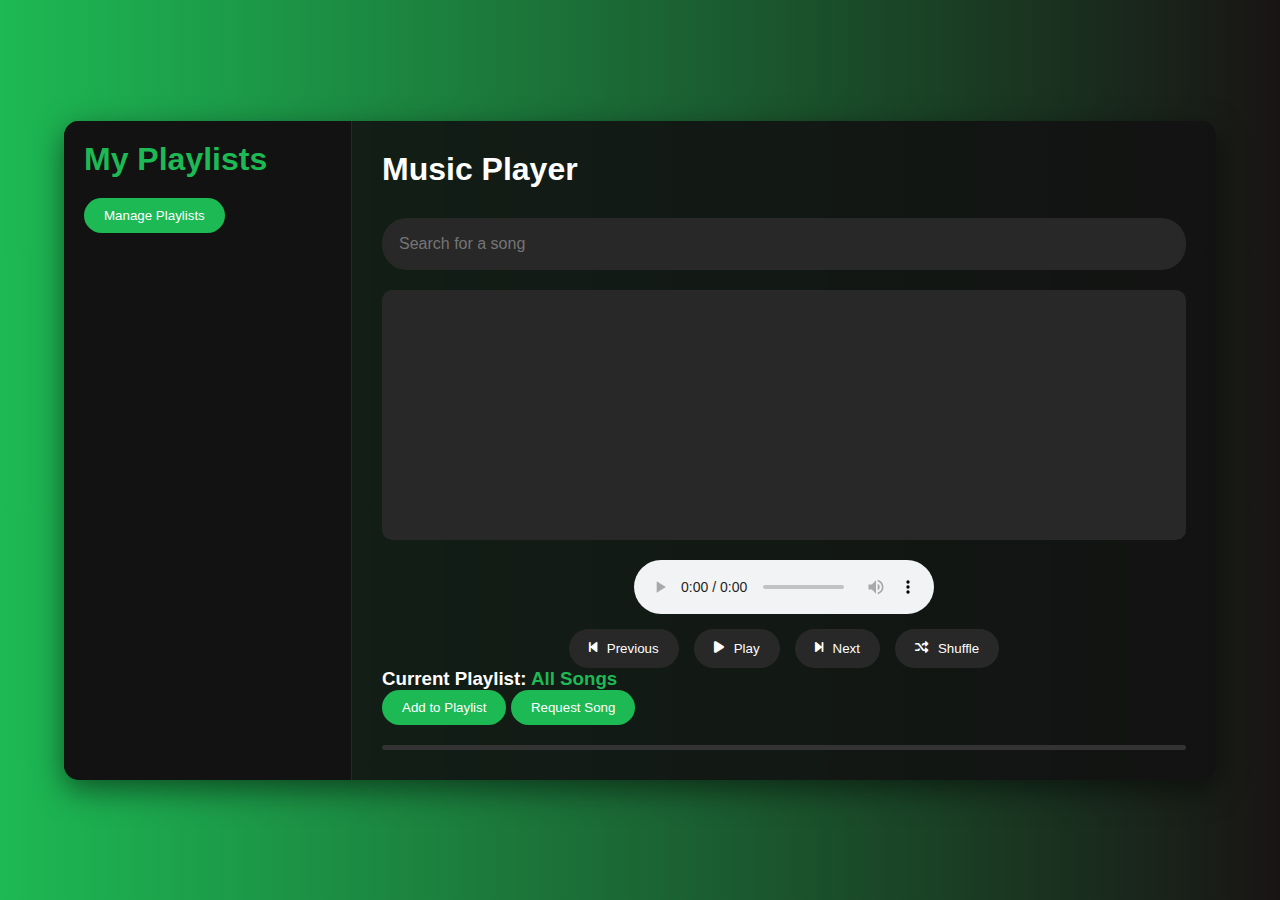
==== templates/index.html @ 26d9a5dd "new" ====
<!DOCTYPE html>
<html lang="en">
<head>
    <meta charset="UTF-8">
    <meta name="viewport" content="width=device-width, initial-scale=1.0">
    <title>Spotify-like Music Player</title>
    <link rel="stylesheet" href="https://cdnjs.cloudflare.com/ajax/libs/font-awesome/6.0.0-beta3/css/all.min.css">
    <link rel="stylesheet" href="/static/styles.css">
</head>
<body>
<div class="container">
    <div class="sidebar">
        <h2>My Playlists</h2>
        <div id="playlistList">
            <!-- Playlists will be dynamically loaded here -->
        </div>
        <button onclick="window.location.href='/playlists'">Manage Playlists</button>
    </div>

    <div class="player-container">
        <h2>Music Player</h2>
        
        <div class="search-container">
            <input type="text" id="songSearch" placeholder="Search for a song" onkeyup="filterSongs()">
        </div>

        <select id="songSelector" size="10" onchange="updateSongDetails()">
            <!-- Songs will be dynamically loaded here -->
        </select>

        <div class="audio-controls">
            <audio id="audioPlayer" controls>
                <source id="audioSource" src="" type="audio/mp3">
                Your browser does not support the audio element.
            </audio>
            
            <div class="player-buttons">
                <button id="prevButton" onclick="previousSong()">
                    <i class="fas fa-step-backward"></i> Previous
                </button>
                <button id="playButton" onclick="playSelectedSong()">
                    <i class="fas fa-play"></i> Play
                </button>
                <button id="nextButton" onclick="nextSong()">
                    <i class="fas fa-step-forward"></i> Next
                </button>
                <button id="shuffleButton" onclick="toggleShuffle()">
                    <i class="fas fa-random"></i> Shuffle
                </button>
            </div>
        </div>

        <div class="current-playlist">
            <h3>Current Playlist: <span id="currentPlaylistName">All Songs</span></h3>
        </div>

        <div class="song-actions">
            <button onclick="addToPlaylist()">Add to Playlist</button>
            <button onclick="window.location.href='/request-song'">Request Song</button>
        </div>

        <div class="progress-container">
            <div id="progressBar" class="progress-bar"></div>
        </div>
    </div>
</div>

<script>
    const songSelector = document.getElementById('songSelector');
    const audioPlayer = document.getElementById('audioPlayer');
    const audioSource = document.getElementById('audioSource');
    const songSearch = document.getElementById('songSearch');
    const currentPlaylistNameEl = document.getElementById('currentPlaylistName');
    const playlistListEl = document.getElementById('playlistList');
    const progressBar = document.getElementById('progressBar');

    let allSongs = [];
    let currentPlaylist = [];
    let currentSongIndex = 0;
    let shuffleMode = false;
    let currentPlaylistId = null;

    async function loadSongs() {
        try {
            const response = await fetch('/songs');
            allSongs = await response.json();
            currentPlaylist = allSongs;  // Set initial playlist to all songs
            loadSongOptions(allSongs);
        } catch (error) {
            console.error('Error loading songs:', error);
        }
    }

    async function loadPlaylists() {
        try {
            const response = await fetch('/playlists');
            const playlists = await response.json();
            
            playlistListEl.innerHTML = '';
            playlists.forEach(playlist => {
                const playlistEl = document.createElement('div');
                playlistEl.className = 'playlist-item';
                playlistEl.textContent = playlist.name;
                playlistEl.onclick = () => loadPlaylist(playlist.id);
                playlistListEl.appendChild(playlistEl);
            });
        } catch (error) {
            console.error('Error loading playlists:', error);
        }
    }

    function loadSongOptions(songs) {
        songSelector.innerHTML = '';
        songs.forEach((song, index) => {
            const option = document.createElement('option');
            option.value = index;
            option.textContent = song;
            songSelector.appendChild(option);
        });
    }

    function updateSongDetails() {
        const selectedSongIndex = songSelector.selectedIndex;
        if (selectedSongIndex === -1) return;

        currentSongIndex = selectedSongIndex;
        playSelectedSong();
    }

    function playSelectedSong() {
        if (currentPlaylist.length === 0) return;

        const selectedSong = currentPlaylist[currentSongIndex];
        audioSource.src = `/library/${selectedSong}`;
        audioPlayer.load();
        audioPlayer.play();

        // Highlight the selected song in the selector
        songSelector.selectedIndex = currentSongIndex;
    }

    function nextSong() {
        if (currentPlaylist.length === 0) return;

        if (shuffleMode) {
            currentSongIndex = Math.floor(Math.random() * currentPlaylist.length);
        } else {
            currentSongIndex = (currentSongIndex + 1) % currentPlaylist.length;
        }
        
        songSelector.selectedIndex = currentSongIndex;
        playSelectedSong();
    }

    function previousSong() {
        if (currentPlaylist.length === 0) return;

        if (shuffleMode) {
            currentSongIndex = Math.floor(Math.random() * currentPlaylist.length);
        } else {
            currentSongIndex = (currentSongIndex - 1 + currentPlaylist.length) % currentPlaylist.length;
        }
        
        songSelector.selectedIndex = currentSongIndex;
        playSelectedSong();
    }

    function toggleShuffle() {
        shuffleMode = !shuffleMode;
        const shuffleButton = document.getElementById('shuffleButton');
        shuffleButton.classList.toggle('active');
        shuffleButton.querySelector('i').classList.toggle('fa-random');
        shuffleButton.querySelector('i').classList.toggle('fa-sync');
    }

    async function loadPlaylist(playlistId) {
        try {
            const response = await fetch(`/playlist/${playlistId}`);
            const playlist = await response.json();
            
            currentPlaylist = playlist.songs;
            currentPlaylistId = playlistId;
            currentPlaylistNameEl.textContent = playlist.name;
            
            loadSongOptions(currentPlaylist);
            
            if (currentPlaylist.length > 0) {
                currentSongIndex = 0;
                playSelectedSong();
            }
        } catch (error) {
            console.error('Error loading playlist:', error);
        }
    }

    async function addToPlaylist() {
        if (!currentPlaylistId) {
            alert('Please select a playlist first');
            return;
        }

        const selectedSong = songSelector.options[songSelector.selectedIndex].text;
        try {
            const response = await fetch(`/playlist/${currentPlaylistId}/add-song`, {
                method: 'POST',
                headers: { 'Content-Type': 'application/json' },
                body: JSON.stringify({ song: selectedSong })
            });

            const result = await response.json();
            alert(result.message);
        } catch (error) {
            console.error('Error adding song to playlist:', error);
        }
    }

    audioPlayer.ontimeupdate = function() {
        const progress = (audioPlayer.currentTime / audioPlayer.duration) * 100;
        progressBar.style.width = `${progress}%`;
    };

    // Auto-play next song
    audioPlayer.onended = nextSong;

    // Initialize the page
    loadSongs();
    loadPlaylists();
</script>
</body>
</html>
---- static/styles.css ----
body {
    font-family: 'Circular', Arial, sans-serif;
    background: linear-gradient(135deg, #1DB954 0%, #191414 100%);
    color: #fff;
    margin: 0;
    padding: 0;
    min-height: 100vh;
    display: flex;
    justify-content: center;
    align-items: center;
}

.container {
    display: flex;
    width: 90%;
    max-width: 1200px;
    background-color: rgba(18, 18, 18, 0.9);
    border-radius: 15px;
    box-shadow: 0 10px 30px rgba(0, 0, 0, 0.5);
    overflow: hidden;
}

.sidebar {
    width: 25%;
    background-color: #121212;
    padding: 20px;
    border-right: 1px solid #282828;
}

.playlist-creation {
    display: flex;
    margin-bottom: 20px;
}

#newPlaylistName {
    flex-grow: 1;
    padding: 10px;
    background-color: #282828;
    border: 1px solid #404040;
    color: white;
    margin-right: 10px;
}

.create-btn {
    background-color: #1db954;
    color: white;
    border: none;
    padding: 10px 20px;
    cursor: pointer;
    transition: background-color 0.3s;
}

.create-btn:hover {
    background-color: #1aa34a;
}

.playlists-grid {
    display: grid;
    grid-template-columns: repeat(auto-fill, minmax(200px, 1fr));
    gap: 20px;
}

.playlist-card {
    background-color: #282828;
    border-radius: 8px;
    padding: 15px;
    text-align: center;
    transition: transform 0.3s;
}

.playlist-card:hover {
    transform: scale(1.05);
}

.playlist-actions {
    display: flex;
    justify-content: space-between;
    margin-top: 15px;
}

.btn {
    background-color: #1db954;
    color: white;
    text-decoration: none;
    padding: 8px 15px;
    border-radius: 4px;
    transition: background-color 0.3s;
}

.btn:hover {
    background-color: #1aa34a;
}

#songUploadModal {
    display: none;
    position: fixed;
    top: 0;
    left: 0;
    width: 100%;
    height: 100%;
    background: rgba(0, 0, 0, 0.7);
    justify-content: center;
    align-items: center;
}

.modal-content {
    background-color: #282828;
    padding: 30px;
    border-radius: 10px;
    width: 400px;
}

#playlistSongs {
    width: 100%;
    background-color: #1e1e1e;
    color: white;
    border: 1px solid #404040;
    margin-bottom: 15px;
}

button {
    background-color: #1db954;
    color: white;
    border: none;
    padding: 10px 20px;
    border-radius: 25px;
    transition: background-color 0.3s ease;
}

button:hover {
    background-color: #1aa34a;
}

button:focus {
    outline: 2px solid #1db954;
    outline-offset: 2px;
}

.player-container {
    width: 75%;
    padding: 30px;
    display: flex;
    flex-direction: column;
}

.search-container {
    margin-bottom: 20px;
    position: relative;
}

.search-container input {
    width: 100%;
    padding: 12px 15px;
    border: none;
    border-radius: 25px;
    background-color: #282828;
    color: #fff;
    font-size: 16px;
    transition: all 0.3s ease;
}

.search-container input:focus {
    outline: 2px solid #1DB954;
}

#songSelector {
    width: 100%;
    height: 250px;
    background-color: #282828;
    color: #fff;
    border: none;
    border-radius: 10px;
    padding: 10px;
    overflow-y: auto;
}

#songSelector option {
    padding: 10px;
    margin: 5px 0;
    background-color: #333;
    border-radius: 5px;
}

#songSelector option:hover {
    background-color: #444;
}

.audio-controls {
    display: flex;
    flex-direction: column;
    align-items: center;
    margin-top: 20px;
}

.player-buttons {
    display: flex;
    gap: 15px;
    margin-top: 15px;
}

.player-buttons button {
    background-color: #282828;
    color: #fff;
    border: none;
    padding: 12px 20px;
    border-radius: 25px;
    cursor: pointer;
    transition: all 0.3s ease;
    display: flex;
    align-items: center;
    gap: 10px;
}

.player-buttons button:hover {
    background-color: #1DB954;
}

.progress-container {
    width: 100%;
    height: 5px;
    background-color: #333;
    margin-top: 20px;
    border-radius: 5px;
    cursor: pointer;
}

.progress-bar {
    width: 0%;
    height: 100%;
    background-color: #1DB954;
    border-radius: 5px;
}

.playlist-item {
    padding: 10px;
    margin: 5px 0;
    background-color: #282828;
    border-radius: 5px;
    cursor: pointer;
    transition: all 0.3s ease;
}

.playlist-item:hover {
    background-color: #1DB954;
}

.sidebar h2 {
    color: #1DB954;
    margin-bottom: 20px;
}

#currentPlaylistName {
    color: #1DB954;
}

/* Spotify-inspired color palette and typography */
:root {
    --spotify-green: #1DB954;
    --spotify-dark-green: #1AA34A;
    --background-dark: #191414;
    --background-medium: #282828;
    --background-light: #1E1E1E;
    --text-light: #FFFFFF;
    --text-muted: #B3B3B3;
}

* {
    box-sizing: border-box;
    margin: 0;
    padding: 0;
}

body {
    font-family: 'Circular', Arial, sans-serif;
    background: linear-gradient(to right, var(--spotify-green), var(--background-dark));
    color: var(--text-light);
    min-height: 100vh;
    display: flex;
    justify-content: center;
    align-items: center;
}

.form-container {
    background-color: var(--background-light);
    padding: 40px;
    border-radius: 15px;
    box-shadow: 0 10px 30px rgba(0, 0, 0, 0.3);
    width: 100%;
    max-width: 450px;
    text-align: center;
    transition: transform 0.3s ease;
}

.form-container:hover {
    transform: scale(1.02);
}

h2 {
    font-size: 2rem;
    margin-bottom: 30px;
    color: var(--text-light);
    font-weight: bold;
}

.input-wrapper {
    position: relative;
    margin-bottom: 25px;
}

input[type="text"] {
    width: 100%;
    padding: 15px;
    font-size: 16px;
    border-radius: 25px;
    border: 2px solid var(--background-medium);
    background-color: var(--background-medium);
    color: var(--text-light);
    transition: all 0.3s ease;
}

input[type="text"]:focus {
    outline: none;
    border-color: var(--spotify-green);
    box-shadow: 0 0 10px rgba(29, 185, 84, 0.3);
}

.btn {
    display: inline-block;
    padding: 15px 30px;
    font-size: 16px;
    background-color: var(--spotify-green);
    color: var(--text-light);
    border: none;
    border-radius: 25px;
    cursor: pointer;
    transition: all 0.3s ease;
    margin: 0 10px;
}

.btn:hover {
    background-color: var(--spotify-dark-green);
    transform: translateY(-3px);
    box-shadow: 0 5px 15px rgba(0, 0, 0, 0.2);
}

.btn:active {
    transform: translateY(1px);
}

.home-button {
    background-color: #2196F3;
    margin-top: 15px;
}

.home-button:hover {
    background-color: #1e88e5;
}

.response-message {
    margin-top: 20px;
    font-size: 1rem;
    height: 30px;
    opacity: 0;
    transition: opacity 0.3s ease;
}

.response-message.success {
    color: var(--spotify-green);
    opacity: 1;
}

.response-message.error {
    color: #FF5722;
    opacity: 1;
}

/* Responsive adjustments */
@media (max-width: 480px) {
    .form-container {
        width: 90%;
        padding: 25px;
    }

    .btn {
        padding: 12px 25px;
    }
}
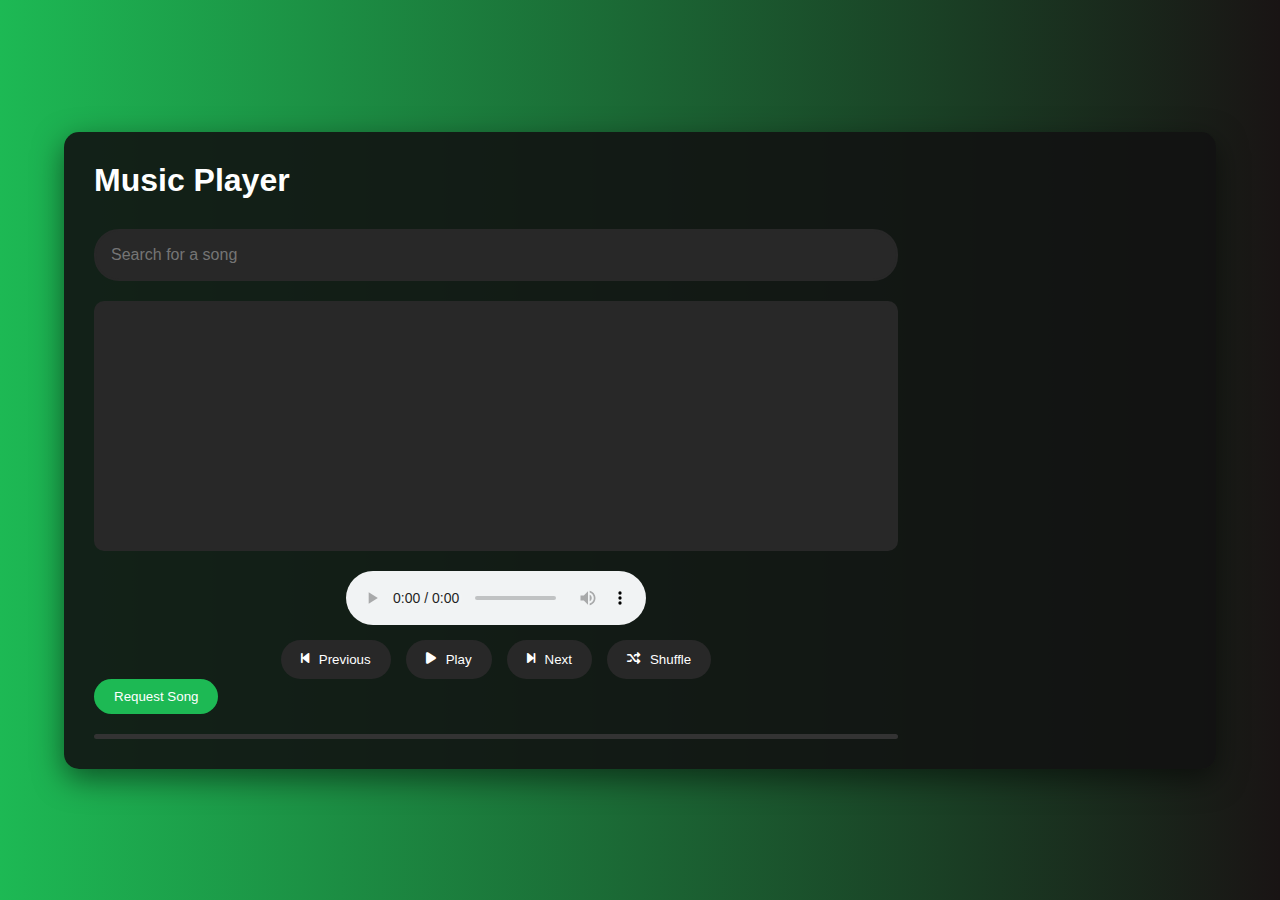
==== commit 327acc1a: "yeahh" ====
--- a/templates/index.html
+++ b/templates/index.html
@@ -3,228 +3,54 @@
 <head>
     <meta charset="UTF-8">
     <meta name="viewport" content="width=device-width, initial-scale=1.0">
-    <title>Spotify-like Music Player</title>
+    <title>My Music Player</title>
     <link rel="stylesheet" href="https://cdnjs.cloudflare.com/ajax/libs/font-awesome/6.0.0-beta3/css/all.min.css">
     <link rel="stylesheet" href="/static/styles.css">
+    <script src="static/scripts.js"></script>
 </head>
 <body>
-<div class="container">
-    <div class="sidebar">
-        <h2>My Playlists</h2>
-        <div id="playlistList">
-            <!-- Playlists will be dynamically loaded here -->
-        </div>
-        <button onclick="window.location.href='/playlists'">Manage Playlists</button>
-    </div>
+    <div class="container">
+        <div class="player-container">
+            <h2>Music Player</h2>
+            
+            <div class="search-container">
+                <input type="text" id="songSearch" placeholder="Search for a song" onkeyup="filterSongs()">
+            </div>
 
-    <div class="player-container">
-        <h2>Music Player</h2>
-        
-        <div class="search-container">
-            <input type="text" id="songSearch" placeholder="Search for a song" onkeyup="filterSongs()">
-        </div>
+            <select id="songSelector" size="10" onchange="updateSongDetails()">
+                <!-- Songs will be dynamically loaded here -->
+            </select>
 
-        <select id="songSelector" size="10" onchange="updateSongDetails()">
-            <!-- Songs will be dynamically loaded here -->
-        </select>
+            <div class="audio-controls">
+                <audio id="audioPlayer" controls>
+                    <source id="audioSource" src="" type="audio/mp3">
+                    Your browser does not support the audio element.
+                </audio>
+                
+                <div class="player-buttons">
+                    <button id="prevButton" onclick="previousSong()">
+                        <i class="fas fa-step-backward"></i> Previous
+                    </button>
+                    <button id="playButton" onclick="playSelectedSong()">
+                        <i class="fas fa-play"></i> Play
+                    </button>
+                    <button id="nextButton" onclick="nextSong()">
+                        <i class="fas fa-step-forward"></i> Next
+                    </button>
+                    <button id="shuffleButton" onclick="toggleShuffle()">
+                        <i class="fas fa-random"></i> Shuffle
+                    </button>
+                </div>
+            </div>
 
-        <div class="audio-controls">
-            <audio id="audioPlayer" controls>
-                <source id="audioSource" src="" type="audio/mp3">
-                Your browser does not support the audio element.
-            </audio>
-            
-            <div class="player-buttons">
-                <button id="prevButton" onclick="previousSong()">
-                    <i class="fas fa-step-backward"></i> Previous
-                </button>
-                <button id="playButton" onclick="playSelectedSong()">
-                    <i class="fas fa-play"></i> Play
-                </button>
-                <button id="nextButton" onclick="nextSong()">
-                    <i class="fas fa-step-forward"></i> Next
-                </button>
-                <button id="shuffleButton" onclick="toggleShuffle()">
-                    <i class="fas fa-random"></i> Shuffle
-                </button>
+            <div class="song-actions">
+                <button onclick="window.location.href='/request-song'">Request Song</button>
+            </div>
+
+            <div class="progress-container">
+                <div id="progressBar" class="progress-bar"></div>
             </div>
         </div>
-
-        <div class="current-playlist">
-            <h3>Current Playlist: <span id="currentPlaylistName">All Songs</span></h3>
-        </div>
-
-        <div class="song-actions">
-            <button onclick="addToPlaylist()">Add to Playlist</button>
-            <button onclick="window.location.href='/request-song'">Request Song</button>
-        </div>
-
-        <div class="progress-container">
-            <div id="progressBar" class="progress-bar"></div>
-        </div>
     </div>
-</div>
-
-<script>
-    const songSelector = document.getElementById('songSelector');
-    const audioPlayer = document.getElementById('audioPlayer');
-    const audioSource = document.getElementById('audioSource');
-    const songSearch = document.getElementById('songSearch');
-    const currentPlaylistNameEl = document.getElementById('currentPlaylistName');
-    const playlistListEl = document.getElementById('playlistList');
-    const progressBar = document.getElementById('progressBar');
-
-    let allSongs = [];
-    let currentPlaylist = [];
-    let currentSongIndex = 0;
-    let shuffleMode = false;
-    let currentPlaylistId = null;
-
-    async function loadSongs() {
-        try {
-            const response = await fetch('/songs');
-            allSongs = await response.json();
-            currentPlaylist = allSongs;  // Set initial playlist to all songs
-            loadSongOptions(allSongs);
-        } catch (error) {
-            console.error('Error loading songs:', error);
-        }
-    }
-
-    async function loadPlaylists() {
-        try {
-            const response = await fetch('/playlists');
-            const playlists = await response.json();
-            
-            playlistListEl.innerHTML = '';
-            playlists.forEach(playlist => {
-                const playlistEl = document.createElement('div');
-                playlistEl.className = 'playlist-item';
-                playlistEl.textContent = playlist.name;
-                playlistEl.onclick = () => loadPlaylist(playlist.id);
-                playlistListEl.appendChild(playlistEl);
-            });
-        } catch (error) {
-            console.error('Error loading playlists:', error);
-        }
-    }
-
-    function loadSongOptions(songs) {
-        songSelector.innerHTML = '';
-        songs.forEach((song, index) => {
-            const option = document.createElement('option');
-            option.value = index;
-            option.textContent = song;
-            songSelector.appendChild(option);
-        });
-    }
-
-    function updateSongDetails() {
-        const selectedSongIndex = songSelector.selectedIndex;
-        if (selectedSongIndex === -1) return;
-
-        currentSongIndex = selectedSongIndex;
-        playSelectedSong();
-    }
-
-    function playSelectedSong() {
-        if (currentPlaylist.length === 0) return;
-
-        const selectedSong = currentPlaylist[currentSongIndex];
-        audioSource.src = `/library/${selectedSong}`;
-        audioPlayer.load();
-        audioPlayer.play();
-
-        // Highlight the selected song in the selector
-        songSelector.selectedIndex = currentSongIndex;
-    }
-
-    function nextSong() {
-        if (currentPlaylist.length === 0) return;
-
-        if (shuffleMode) {
-            currentSongIndex = Math.floor(Math.random() * currentPlaylist.length);
-        } else {
-            currentSongIndex = (currentSongIndex + 1) % currentPlaylist.length;
-        }
-        
-        songSelector.selectedIndex = currentSongIndex;
-        playSelectedSong();
-    }
-
-    function previousSong() {
-        if (currentPlaylist.length === 0) return;
-
-        if (shuffleMode) {
-            currentSongIndex = Math.floor(Math.random() * currentPlaylist.length);
-        } else {
-            currentSongIndex = (currentSongIndex - 1 + currentPlaylist.length) % currentPlaylist.length;
-        }
-        
-        songSelector.selectedIndex = currentSongIndex;
-        playSelectedSong();
-    }
-
-    function toggleShuffle() {
-        shuffleMode = !shuffleMode;
-        const shuffleButton = document.getElementById('shuffleButton');
-        shuffleButton.classList.toggle('active');
-        shuffleButton.querySelector('i').classList.toggle('fa-random');
-        shuffleButton.querySelector('i').classList.toggle('fa-sync');
-    }
-
-    async function loadPlaylist(playlistId) {
-        try {
-            const response = await fetch(`/playlist/${playlistId}`);
-            const playlist = await response.json();
-            
-            currentPlaylist = playlist.songs;
-            currentPlaylistId = playlistId;
-            currentPlaylistNameEl.textContent = playlist.name;
-            
-            loadSongOptions(currentPlaylist);
-            
-            if (currentPlaylist.length > 0) {
-                currentSongIndex = 0;
-                playSelectedSong();
-            }
-        } catch (error) {
-            console.error('Error loading playlist:', error);
-        }
-    }
-
-    async function addToPlaylist() {
-        if (!currentPlaylistId) {
-            alert('Please select a playlist first');
-            return;
-        }
-
-        const selectedSong = songSelector.options[songSelector.selectedIndex].text;
-        try {
-            const response = await fetch(`/playlist/${currentPlaylistId}/add-song`, {
-                method: 'POST',
-                headers: { 'Content-Type': 'application/json' },
-                body: JSON.stringify({ song: selectedSong })
-            });
-
-            const result = await response.json();
-            alert(result.message);
-        } catch (error) {
-            console.error('Error adding song to playlist:', error);
-        }
-    }
-
-    audioPlayer.ontimeupdate = function() {
-        const progress = (audioPlayer.currentTime / audioPlayer.duration) * 100;
-        progressBar.style.width = `${progress}%`;
-    };
-
-    // Auto-play next song
-    audioPlayer.onended = nextSong;
-
-    // Initialize the page
-    loadSongs();
-    loadPlaylists();
-</script>
 </body>
 </html>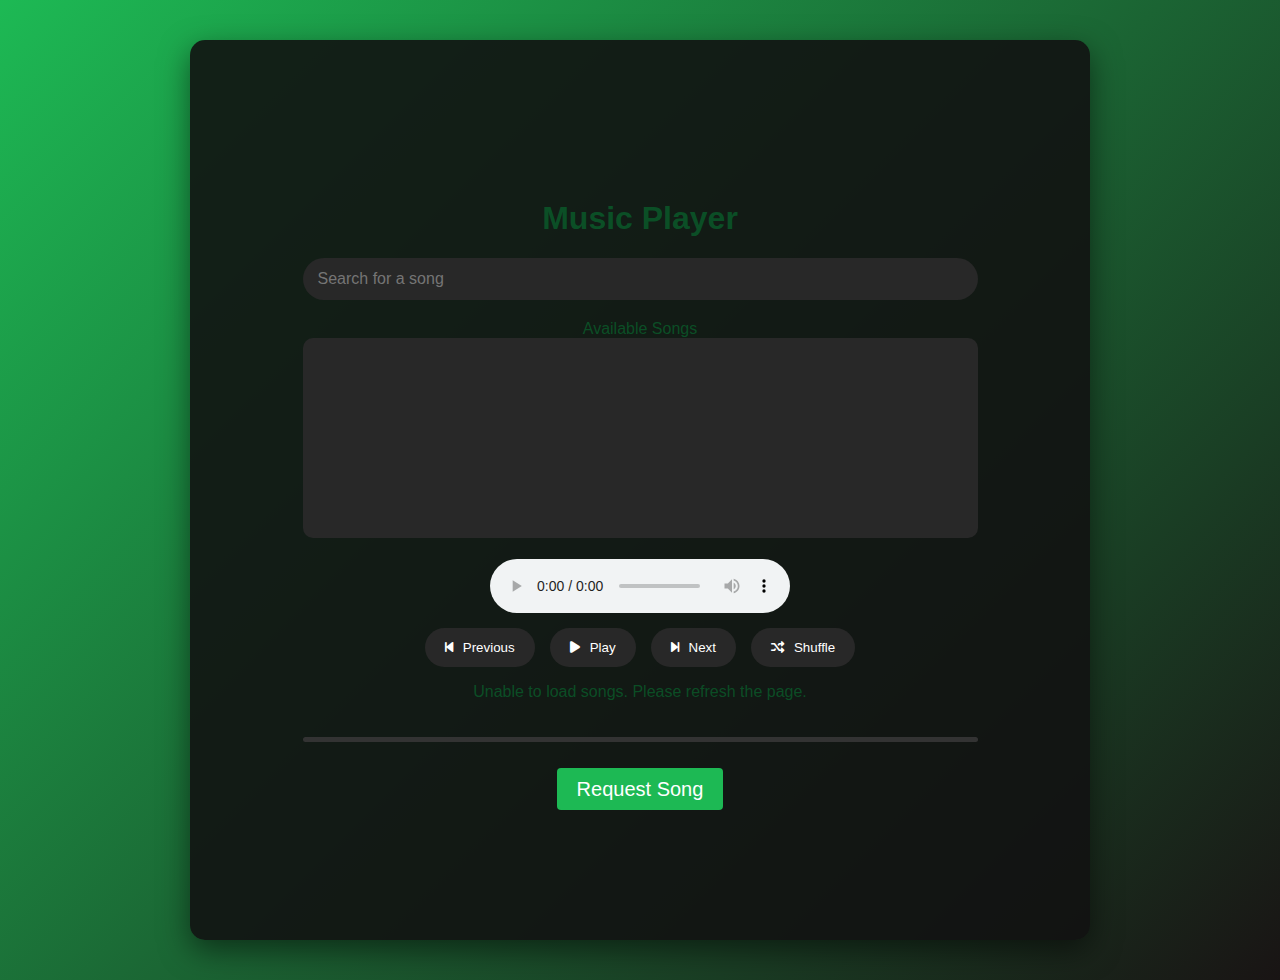
==== commit 9cf4fb7f: "new" ====
--- a/templates/index.html
+++ b/templates/index.html
@@ -3,26 +3,30 @@
 <head>
     <meta charset="UTF-8">
     <meta name="viewport" content="width=device-width, initial-scale=1.0">
-    <title>My Music Player</title>
+    <title>Accessible Music Player</title>
     <link rel="stylesheet" href="https://cdnjs.cloudflare.com/ajax/libs/font-awesome/6.0.0-beta3/css/all.min.css">
-    <link rel="stylesheet" href="/static/styles.css">
-    <script src="static/scripts.js"></script>
+    <link rel="stylesheet" href="/static/home_page.css">
+    <script src="/static/media_player.js"></script>
 </head>
 <body>
     <div class="container">
-        <div class="player-container">
-            <h2>Music Player</h2>
+        <main class="player-container">
+            <h1>Music Player</h1>
             
             <div class="search-container">
-                <input type="text" id="songSearch" placeholder="Search for a song" onkeyup="filterSongs()">
+                <label for="songSearch" class="sr-only">Search Songs</label>
+                <input type="search" id="songSearch" placeholder="Search for a song" aria-label="Search songs"onkeyup="filterSongs()">
             </div>
 
-            <select id="songSelector" size="10" onchange="updateSongDetails()">
-                <!-- Songs will be dynamically loaded here -->
-            </select>
+            <div class="song-list-container">
+                <label for="songSelector">Available Songs</label>
+                <select id="songSelector" size="3" aria-label="Song selection list" onchange="updateSongDetails()">
+                    <!-- Songs will be dynamically loaded here -->
+                </select>
+            </div>
 
-            <div class="audio-controls">
-                <audio id="audioPlayer" controls>
+            <div class="audio-controls" aria-label="Audio Player Controls">
+                <audio id="audioPlayer" controls aria-label="Music playback">
                     <source id="audioSource" src="" type="audio/mp3">
                     Your browser does not support the audio element.
                 </audio>
@@ -43,14 +47,20 @@
                 </div>
             </div>
 
-            <div class="song-actions">
-                <button onclick="window.location.href='/request-song'">Request Song</button>
+            <div class="song-metadata" aria-live="polite" id="songMetadata">
+                <p id="currentSongInfo">No song selected</p>
             </div>
 
-            <div class="progress-container">
-                <div id="progressBar" class="progress-bar"></div>
+            <div class="progress-container" role="progressbar" aria-valuemin="0" aria-valuemax="100">
+                <div id="progressBar" class="progress-bar" aria-label="Song progress"></div>
             </div>
-        </div>
+            <br></br>
+            <div class="song-actions">
+                <a href="/song-request" class="btn" aria-label="Request a New Song"> 
+                    Request Song
+                </a>
+            </div>
+        </main>
     </div>
 </body>
 </html>--- a/static/home_page.css
+++ b/static/home_page.css
@@ -0,0 +1,154 @@
+/* General */
+:root {
+    --theme-1: #1DB954;
+    --theme-2: #1AA34A;
+    --background-dark: #191414;
+    --background-medium: #282828;
+    --background-light: #1E1E1E;
+    --text-light: #FFFFFF;
+    --text-muted: #B3B3B3;
+}
+
+body {
+    font-family: 'Circular', Arial, sans-serif;
+    background: linear-gradient(135deg, #1DB954 0%, #191414 100%);
+    color: #0772329a;
+    margin: 0;
+    padding: 0;
+    min-height: 100vh;
+    display: flex;
+    flex-direction: column;
+    justify-content: center;
+    align-items: center;
+    text-align: center;    
+}
+input[type="text"] {
+    width: 100%;
+    padding: 15px;
+    font-size: 16px;
+    border-radius: 25px;
+    border: 2px solid var(--background-medium);
+    background-color: var(--background-medium);
+    color: var(--text-light);
+    transition: all 0.3s ease;
+}
+input[type="text"]:focus {
+    outline: none;
+    border-color: var(--theme-1);
+    box-shadow: 0 0 10px rgba(29, 185, 84, 0.3);
+}
+
+/* Music Player */
+.container {
+    justify-content: center;
+    align-items: center;
+    text-align: center;    
+    display: flex;
+    color: #0772329a;
+    width: 80%;
+    min-height: 100vh;
+    max-width: 900px;
+    background-color: rgba(18, 18, 18, 0.9);
+    border-radius: 15px;
+    box-shadow: 0 10px 30px rgba(0, 0, 0, 0.5);
+    margin-top: 40px; 
+    margin-bottom: 40px; 
+    overflow: hidden;
+}
+.player-container {
+    width: 75%;
+    padding: 30px;
+    display: flex;
+    flex-direction: column;
+}
+.search-container {
+    margin-bottom: 20px;
+    position: relative;
+}
+.search-container input {
+    width: 100%;
+    padding: 12px 15px;
+    border: none;
+    border-radius: 25px;
+    background-color: #282828;
+    color: #fff;
+    font-size: 16px;
+    transition: all 0.3s ease;
+}
+.search-container input:focus {
+    outline: 2px solid #1DB954;
+}
+#songSelector {
+    width: 100%;
+    height: 200px;
+    background-color: #282828;
+    color: #fff;
+    border: none;
+    border-radius: 10px;
+    padding: 10px;
+    overflow-y: auto;
+}
+#songSelector option {
+    padding: 10px;
+    margin: 5px 0;
+    background-color: #333;
+    border-radius: 5px;
+}
+#songSelector option:hover {
+    background-color: #444;
+}
+.audio-controls {
+    display: flex;
+    flex-direction: column;
+    align-items: center;
+    margin-top: 20px;
+}
+.player-buttons {
+    display: flex;
+    gap: 15px;
+    margin-top: 15px;
+}
+.player-buttons button {
+    background-color: #282828;
+    color: #fff;
+    border: none;
+    padding: 12px 20px;
+    border-radius: 25px;
+    cursor: pointer;
+    transition: all 0.3s ease;
+    display: flex;
+    align-items: center;
+    gap: 10px;
+}
+.player-buttons button:hover {
+    background-color: #1DB954;
+}
+.progress-container {
+    width: 100%;
+    height: 5px;
+    background-color: #333;
+    margin-top: 20px;
+    border-radius: 5px;
+    cursor: pointer;
+}
+.progress-bar {
+    width: 0%;
+    height: 100%;
+    background-color: #1DB954;
+    border-radius: 5px;
+}
+.btn {
+    background-color: #1db954;
+    font-size: 20px;
+    color: white;
+    text-decoration: none;
+    padding: 10px 20px;
+    border-radius: 4px;
+    transition: background-color 0.3s;
+}
+.btn:hover {
+   background-color: #1aa34a;
+}
+.btn:active {
+    transform: translateY(1px);
+}